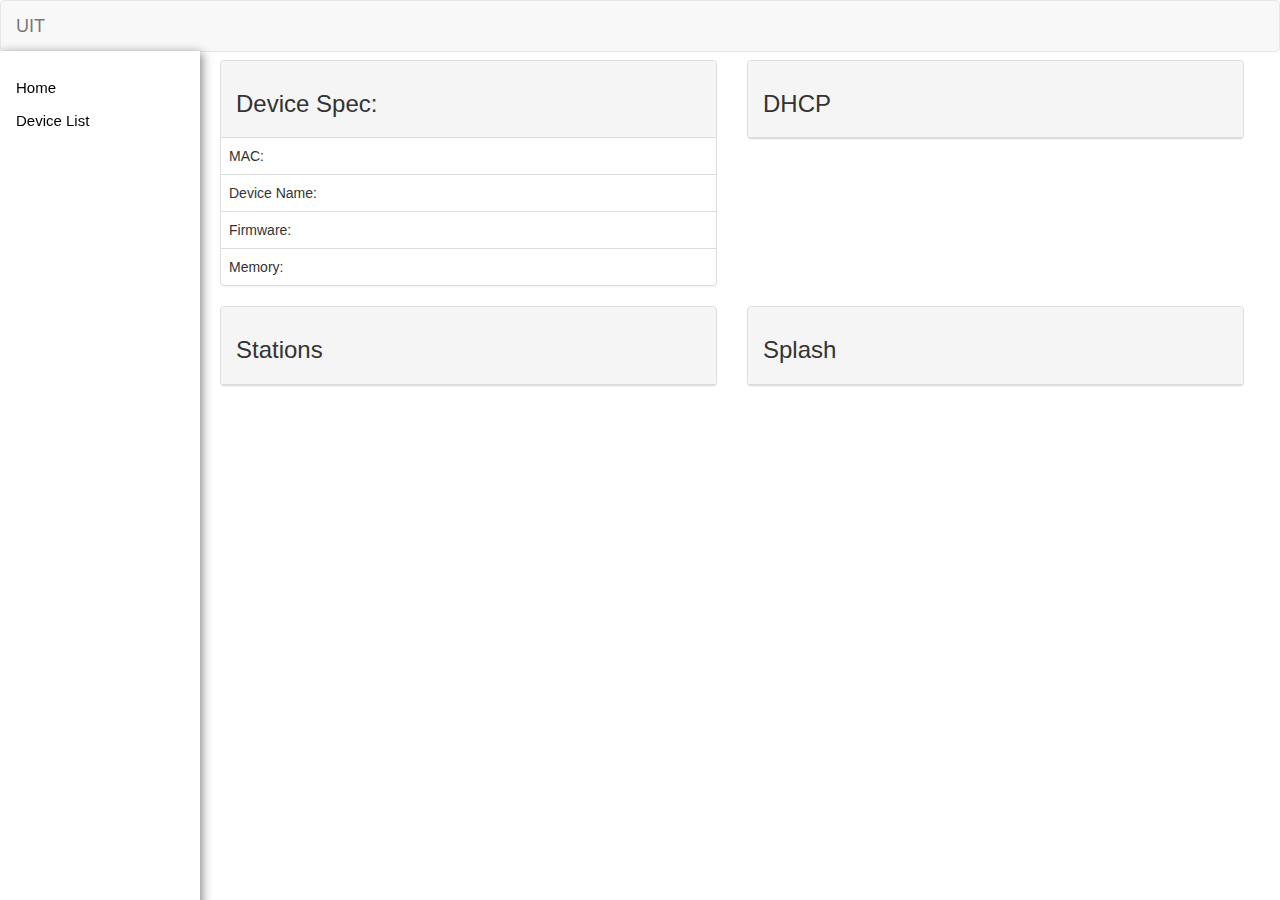
==== details.html @ 9d0e4901 "first" ====
<!DOCTYPE html>
<html lang="en">
  <head>
    <meta charset="utf-8">
    <meta http-equiv="X-UA-Compatible" content="IE=edge">
    <meta name="viewport" content="width=device-width, initial-scale=1">
    <!-- The above 3 meta tags *must* come first in the head; any other head content must come *after* these tags -->
    <title>Manager Demo</title>    
    <nav class="navbar navbar-default">
      <div class="container-fluid">
        <div class="navbar-header">
          <a class="navbar-brand" href="#">UIT</a>
        </div>
       
    </nav>
    <div id="mySidenav" class="sidenav">
            <a href="./index.html">Home</a>
            <a href="./list.html">Device List</a>
    </div>

    <!-- Bootstrap -->
    <link href="css/bootstrap.min.css" rel="stylesheet">
    <link rel="stylesheet" type="text/css" href="css/my-css.css">

    <!-- HTML5 shim and Respond.js for IE8 support of HTML5 elements and media queries -->
    <!-- WARNING: Respond.js doesn't work if you view the page via file:// -->
    <!--[if lt IE 9]>
      <script src="https://oss.maxcdn.com/html5shiv/3.7.3/html5shiv.min.js"></script>
      <script src="https://oss.maxcdn.com/respond/1.4.2/respond.min.js"></script>
    <![endif]-->
  </head>
  
  <body>
    <div class="content-container">
        <div class="row">
            <div class="col-lg-6">
                    <div class = "panel panel-default">
                        <div class="panel-heading"><h3>Device Spec:</h3></div>
                        <table class="table" id="device-detail-table">
                        <tbody>
                            <tr><td>MAC:</td><td id="dmac-td"></td></tr>
                            <tr><td>Device Name:</td><td id="dname-td"></td></tr>
                            <tr><td>Firmware:</td><td id="dfirm-td"></td></tr>
                            <tr><td>Memory:</td><td id="dmem-td"></td></tr>
                        </tbody>
                        </table>                                
                    </div>
            </div>
            <div class="col-lg-6">
                <div class="panel panel-default" id="dhcp-panel">
                    <div class="panel-heading"><h3>DHCP</h3></div>
                </div>
            </div>
        </div>
        <div class="row">
            <div class="col-lg-6">
                    <div class="panel panel-default" id="stations-panel">
                        <div class="panel-heading"><h3>Stations</h3></div>
                        <table class="table" id="stations-table">
                            <tbody></tbody>
                        </table>
                    </div>
            </div>
            <div class="col-lg-6">
                <div class="panel panel-default" id="splash-panel">
                    <div class="panel-heading"><h3>Splash</h3></div>
                    
                </div>
            </div>
            <div class="modal fade" id="myModal" role="dialog">
                    <div class="modal-dialog">
                    
                      <!-- Modal content-->
                      <div class="modal-content">
                        <div class="modal-header">
                          <button type="button" class="close" data-dismiss="modal">&times;</button>
                          <h4 class="modal-title">Edit station</h4>
                        </div>
                        <div class="modal-body" id="modal-bod">
                                <form action="http://localhost:9999/" id="myform" method="POST">
                                    Interface: <input type="text" id="modal-if"><br>
                                    SSID: <input type="text" name="ssid" id="modal-ssid"><br>
                                    MAC: <input type="text" name="mac" id="modal-mac"><br>
                                    Passphrase: <input type="password" name="passwd"><br>
                                    Rx packages: <b id="modal-rx-pkt"></b><br>
                                    Tx packages: <b id="modal-tx-pkt"></b><br>
                                    Rx bytes:  <b id="modal-rx-bytes"></b><br>
                                    Tx bytes: <b id="modal-tx-bytes"></b><br>
                                  </form>                                  
                        </div>
                        <div class="modal-footer">
                            <input type="submit" form="myform">
                            <button type="button" class="btn btn-default" data-dismiss="modal">Close</button>
                        </div>
                      </div>
                      
                    </div>
                  </div>
        </div>
      
    </div>
    

    <!-- jQuery (necessary for Bootstrap's JavaScript plugins) -->
    <script src="https://ajax.googleapis.com/ajax/libs/jquery/1.12.4/jquery.min.js"></script>
    <!-- Include all compiled plugins (below), or include individual files as needed -->
    <script src="js/bootstrap.min.js"></script>
    <script src="js/devinfo.js"></script>
    <script src="js/devdetails.js"></script>
  </body>
</html>
---- css/my-css.css ----
/* Sidenav Menu */
.sidenav {
    height: 100%;
    width: 200px; /* Set the width of the sidebar */
    position: fixed; /* Fixed Sidebar (stay in place on scroll) */
    z-index: 1; /* Stay on top */
    top: 51px; /* Stay at the top */
    left: 0;
    background-color: #ffffff; 
    overflow-x: hidden; /* Disable horizontal scroll */
    padding-top: 20px;
    box-shadow: 2px 2px 10px grey;
}

/* The navigation menu links */
.sidenav a {
    padding: 6px 8px 6px 16px;
    text-decoration: none;
    font-size: 15px;
    color: #000000;
    display: block;
}

/* When you mouse over the navigation links, change their color */
.sidenav a:hover {
    color: #ff0000;
    background-color: #ffffff;
}
.sideactive {
    color: #f53737;
}
/* Style page content */
.main {
    margin-left: 160px; /* Same as the width of the sidebar */
    padding: 0px 10px;
}

/* On smaller screens, where height is less than 450px, change the style of the sidebar (less padding and a smaller font size) */
@media screen and (max-height: 450px) {
    .sidenav {padding-top: 15px;}
    .sidenav a {font-size: 18px;}
}

/* My container table css */
.content-container {
    position: absolute;
    width: 80%;
    left: 220px;
    top: 60px;
}

.collapsible {
    background-color: rgb(255, 255, 255);
    color: rgb(0, 0, 0);
    cursor: pointer;
    padding: 18px;
    width: 100%;
    border: none;
    text-align: left;
    outline: none;
    font-size: 15px;
}

.active, .collapsible:hover {
    background-color: #555;
}

.content {
    padding: 0 18px;
    max-height: 0;
    overflow: hidden;
    transition: max-height 0.2s ease-out;
    background-color: #f1f1f1;
}
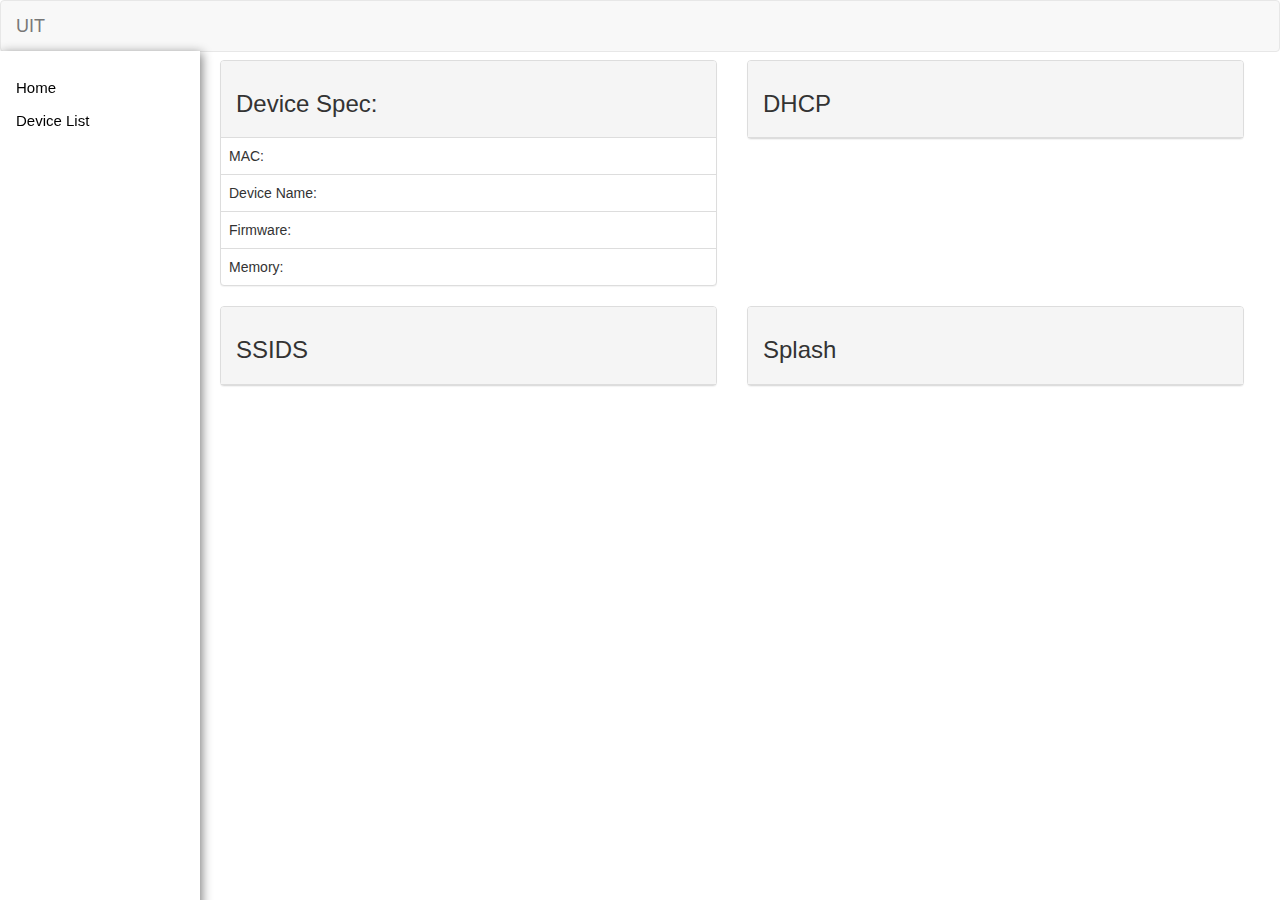
==== commit 175cb058: "update ip" ====
--- a/details.html
+++ b/details.html
@@ -55,7 +55,7 @@
         <div class="row">
             <div class="col-lg-6">
                     <div class="panel panel-default" id="stations-panel">
-                        <div class="panel-heading"><h3>Stations</h3></div>
+                        <div class="panel-heading"><h3>SSIDS</h3></div>
                         <table class="table" id="stations-table">
                             <tbody></tbody>
                         </table>
@@ -78,14 +78,11 @@
                         </div>
                         <div class="modal-body" id="modal-bod">
                                 <form action="http://localhost:9999/" id="myform" method="POST">
-                                    Interface: <input type="text" id="modal-if"><br>
+                                    Interface: <b id="modal-interface"></b><br>
                                     SSID: <input type="text" name="ssid" id="modal-ssid"><br>
-                                    MAC: <input type="text" name="mac" id="modal-mac"><br>
+                                    Channel: <input type="number" name="channel" id="modal-channel"><br>
                                     Passphrase: <input type="password" name="passwd"><br>
-                                    Rx packages: <b id="modal-rx-pkt"></b><br>
-                                    Tx packages: <b id="modal-tx-pkt"></b><br>
-                                    Rx bytes:  <b id="modal-rx-bytes"></b><br>
-                                    Tx bytes: <b id="modal-tx-bytes"></b><br>
+                                    BSSID: <input type="text" name="bssid" id="modal-bssid">
                                   </form>                                  
                         </div>
                         <div class="modal-footer">
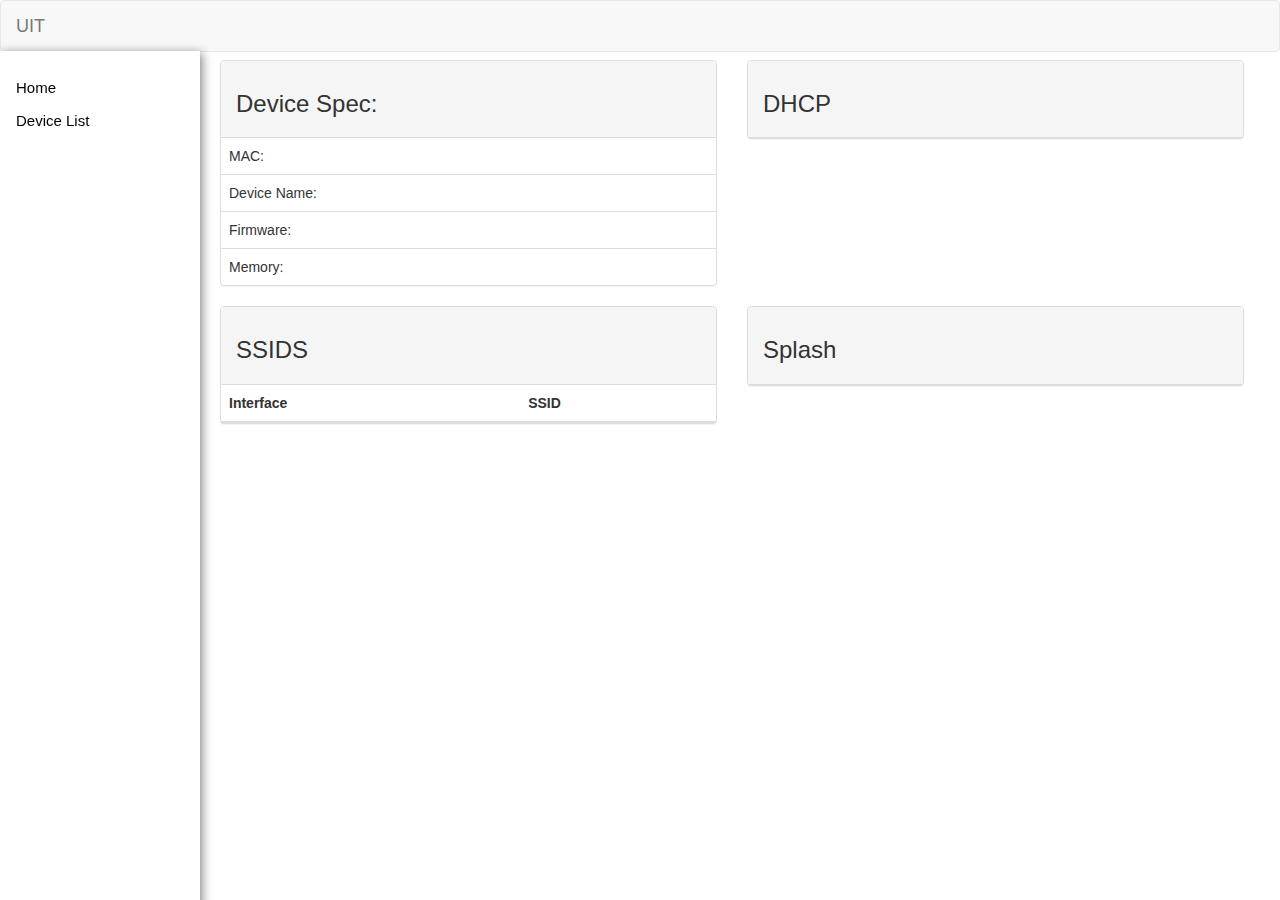
==== commit aef1fb76: "add MQTT" ====
--- a/details.html
+++ b/details.html
@@ -54,9 +54,13 @@
         </div>
         <div class="row">
             <div class="col-lg-6">
-                    <div class="panel panel-default" id="stations-panel">
+                    <div class="panel panel-default" id="ssids-panel">
                         <div class="panel-heading"><h3>SSIDS</h3></div>
-                        <table class="table" id="stations-table">
+                        <table class="table" id="ssids-table">
+                            <thead>
+                                <th>Interface</th>
+                                <th>SSID</th>
+                            </thead>
                             <tbody></tbody>
                         </table>
                     </div>
@@ -67,17 +71,17 @@
                     
                 </div>
             </div>
-            <div class="modal fade" id="myModal" role="dialog">
+            <div class="modal fade" id="ssid-modal" role="dialog">
                     <div class="modal-dialog">
                     
                       <!-- Modal content-->
                       <div class="modal-content">
                         <div class="modal-header">
                           <button type="button" class="close" data-dismiss="modal">&times;</button>
-                          <h4 class="modal-title">Edit station</h4>
+                          <h4 class="modal-title">Edit SSID</h4>
                         </div>
                         <div class="modal-body" id="modal-bod">
-                                <form action="http://localhost:9999/" id="myform" method="POST">
+                                <form action="http://localhost:8080/control/single" id="myform" method="POST">
                                     Interface: <b id="modal-interface"></b><br>
                                     SSID: <input type="text" name="ssid" id="modal-ssid"><br>
                                     Channel: <input type="number" name="channel" id="modal-channel"><br>
@@ -92,7 +96,7 @@
                       </div>
                       
                     </div>
-                  </div>
+            </div>
         </div>
       
     </div>
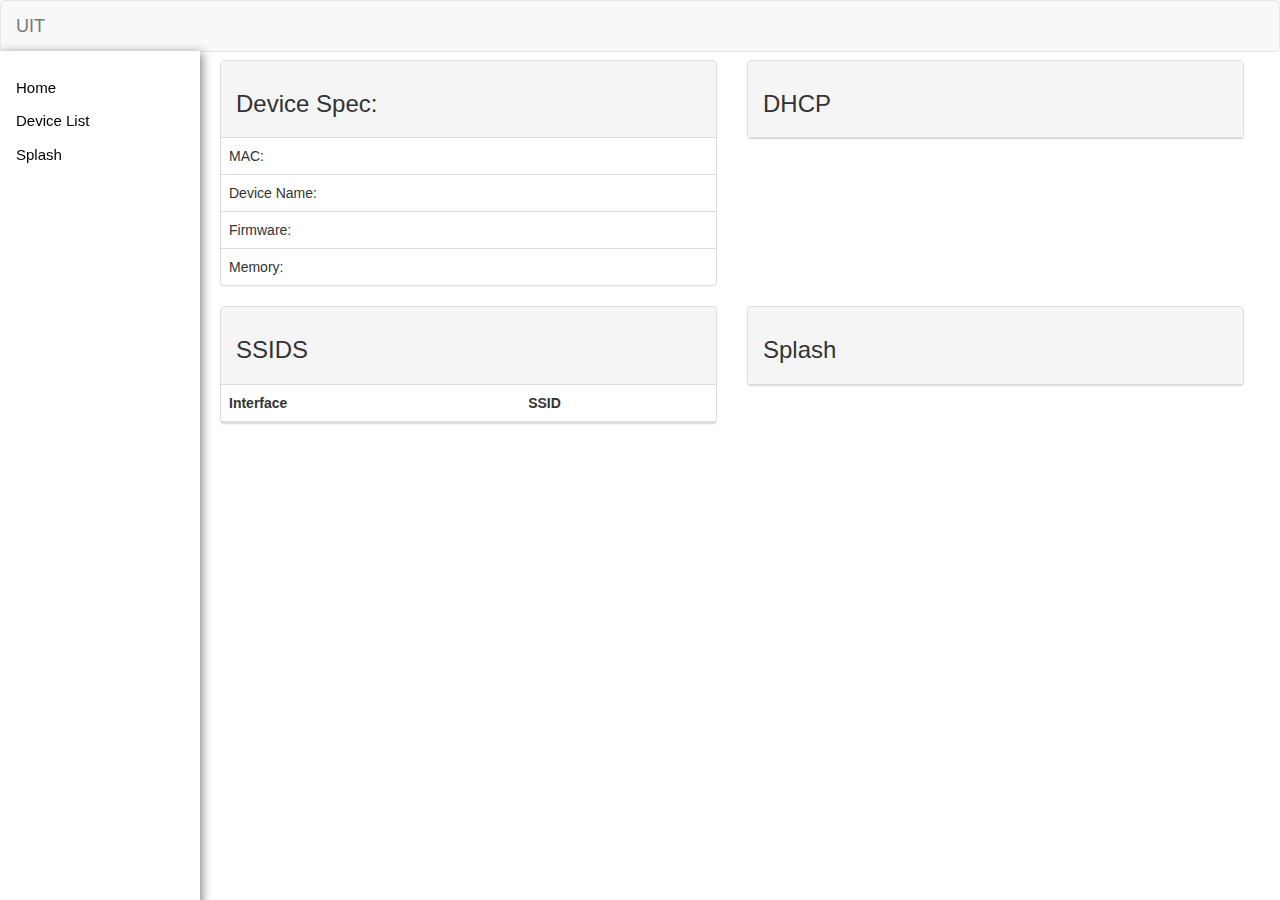
==== commit b8130569: "new" ====
--- a/details.html
+++ b/details.html
@@ -16,6 +16,7 @@
     <div id="mySidenav" class="sidenav">
             <a href="./index.html">Home</a>
             <a href="./list.html">Device List</a>
+            <a href="./splash.html">Splash</a>
     </div>
 
     <!-- Bootstrap -->
@@ -81,8 +82,8 @@
                           <h4 class="modal-title">Edit SSID</h4>
                         </div>
                         <div class="modal-body" id="modal-bod">
-                                <form action="http://localhost:8080/control/single" id="myform" method="POST">
-                                    Interface: <b id="modal-interface"></b><br>
+                                <form action="http://10.71.1.75:8080/control/single" id="myform" method="POST">
+                                    Interface: <input type="text" name="interface" id="modal-interface"><br>
                                     SSID: <input type="text" name="ssid" id="modal-ssid"><br>
                                     Channel: <input type="number" name="channel" id="modal-channel"><br>
                                     Passphrase: <input type="password" name="passwd"><br>
@@ -106,7 +107,6 @@
     <script src="https://ajax.googleapis.com/ajax/libs/jquery/1.12.4/jquery.min.js"></script>
     <!-- Include all compiled plugins (below), or include individual files as needed -->
     <script src="js/bootstrap.min.js"></script>
-    <script src="js/devinfo.js"></script>
     <script src="js/devdetails.js"></script>
   </body>
 </html>--- a/css/my-css.css
+++ b/css/my-css.css
@@ -71,4 +71,102 @@
     overflow: hidden;
     transition: max-height 0.2s ease-out;
     background-color: #f1f1f1;
+}
+
+.panel-login {
+	border-color: #ccc;
+	-webkit-box-shadow: 0px 2px 3px 0px rgba(0,0,0,0.2);
+	-moz-box-shadow: 0px 2px 3px 0px rgba(0,0,0,0.2);
+	box-shadow: 0px 2px 3px 0px rgba(0,0,0,0.2);
+}
+.panel-login>.panel-heading {
+	color: #00415d;
+	background-color: #fff;
+	border-color: #fff;
+	text-align:center;
+}
+.panel-login>.panel-heading a{
+	text-decoration: none;
+	color: #666;
+	font-weight: bold;
+	font-size: 15px;
+	-webkit-transition: all 0.1s linear;
+	-moz-transition: all 0.1s linear;
+	transition: all 0.1s linear;
+}
+.panel-login>.panel-heading a.active{
+    background-color: #fff;
+	color: #029f5b;
+	font-size: 18px;
+}
+.panel-login>.panel-heading hr{
+	margin-top: 10px;
+	margin-bottom: 0px;
+	clear: both;
+	border: 0;
+	height: 1px;
+	background-image: -webkit-linear-gradient(left,rgba(0, 0, 0, 0),rgba(0, 0, 0, 0.15),rgba(0, 0, 0, 0));
+	background-image: -moz-linear-gradient(left,rgba(0,0,0,0),rgba(0,0,0,0.15),rgba(0,0,0,0));
+	background-image: -ms-linear-gradient(left,rgba(0,0,0,0),rgba(0,0,0,0.15),rgba(0,0,0,0));
+	background-image: -o-linear-gradient(left,rgba(0,0,0,0),rgba(0,0,0,0.15),rgba(0,0,0,0));
+}
+.panel-login input[type="text"],.panel-login input[type="email"],.panel-login input[type="password"] {
+	height: 45px;
+	border: 1px solid #ddd;
+	font-size: 16px;
+	-webkit-transition: all 0.1s linear;
+	-moz-transition: all 0.1s linear;
+	transition: all 0.1s linear;
+}
+.panel-login input:hover,
+.panel-login input:focus {
+	outline:none;
+	-webkit-box-shadow: none;
+	-moz-box-shadow: none;
+	box-shadow: none;
+	border-color: #ccc;
+}
+.btn-login {
+	background-color: #59B2E0;
+	outline: none;
+	color: #fff;
+	font-size: 14px;
+	height: auto;
+	font-weight: normal;
+	padding: 14px 0;
+	text-transform: uppercase;
+	border-color: #59B2E6;
+}
+.btn-login:hover,
+.btn-login:focus {
+	color: #fff;
+	background-color: #53A3CD;
+	border-color: #53A3CD;
+}
+.forgot-password {
+	text-decoration: underline;
+	color: #888;
+}
+.forgot-password:hover,
+.forgot-password:focus {
+	text-decoration: underline;
+	color: #666;
+}
+
+.btn-register {
+	background-color: #1CB94E;
+	outline: none;
+	color: #fff;
+	font-size: 14px;
+	height: auto;
+	font-weight: normal;
+	padding: 14px 0;
+	text-transform: uppercase;
+	border-color: #1CB94A;
+}
+.btn-register:hover,
+.btn-register:focus {
+	color: #fff;
+	background-color: #1CA347;
+	border-color: #1CA347;
 }